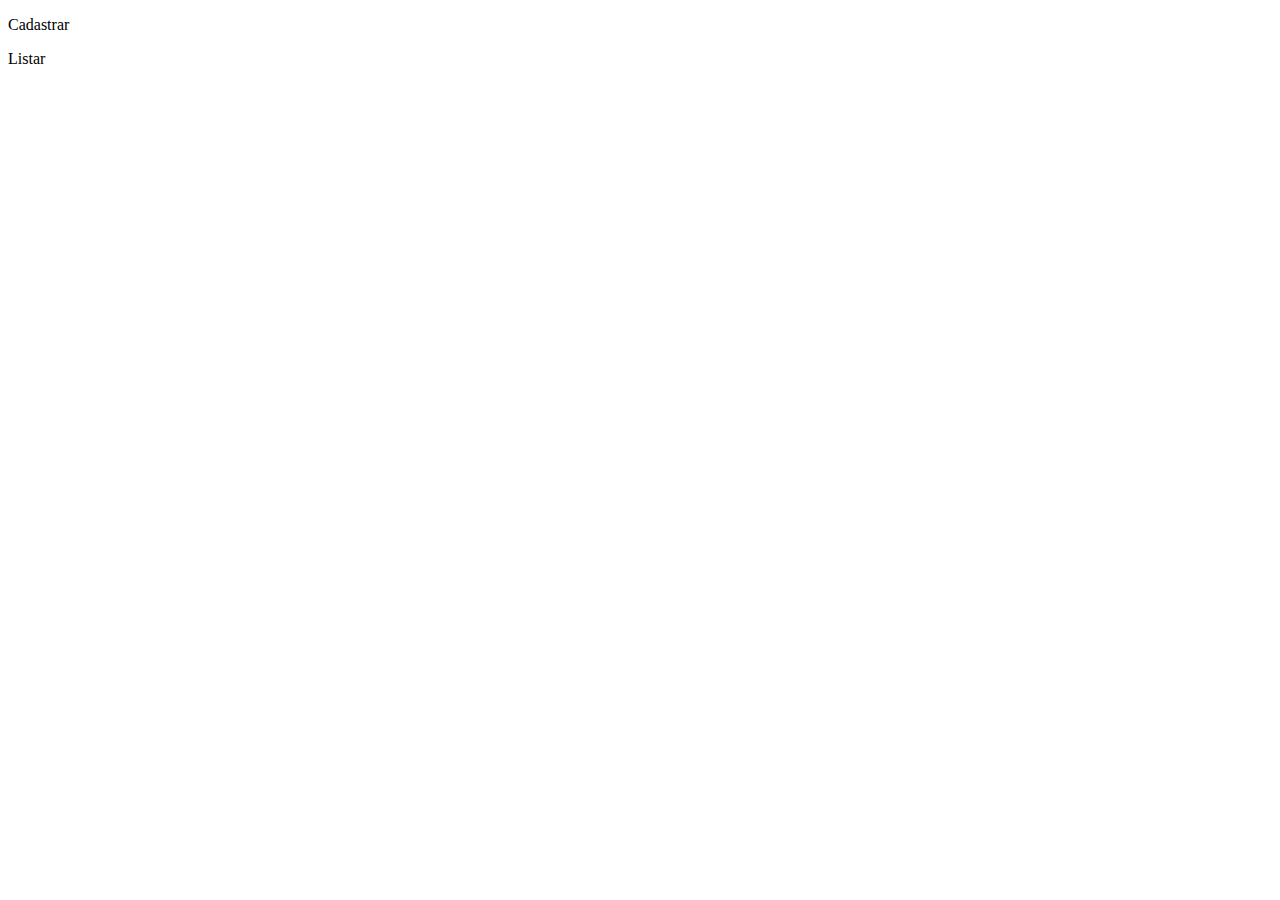
==== CrudPessoa-Front-End/index.html @ 6b9a9008 "Front-end" ====
<!DOCTYPE html>
<html>
<head>
    <meta charset="utf-8" />
    <title>Registro de pessoas</title>
<body> 
    <div class="opcoes">
        <div>
            <!-- <label>Pessoa</label>
            <input type="button" value="Cadastrar" onclick="CarregarTelaCadastroPessoa()"/>
            <input type="button" value="Listar" onclick="CarregarTelaListagemPessoas()"/> -->
            <dl onclick="CarregarTelaCadastroPessoa()">
                Cadastrar
            </dl>
            <!-- <dl onclick="alert('Alterar')">
                Alterar
            </dl> -->
            <dl onclick="CarregarTelaListagemPessoas()">
                Listar
            </dl>
            <!-- <dl>
                Listar usando critério
            </dl>             -->
            <!-- <input type="button" value="Alterar" onclick=""/> -->
        </div>
        <!-- <div>
            <label>Telefone</label>    
            <input type="button" value="Cadastrar" onclick=""/>
            <input type="button" value="Listar" onclick=""/>
            <input type="button" value="Alterar" onclick=""/>
        </div>
        <div>
            <label>Endereço</label>            
            <input type="button" value="Listar" onclick=""/>            
        </div> -->
    </div>
    <div id="tela-selecionada">        
    </div>
</body>
    <script src="app/src/index.js"></script>
</html>
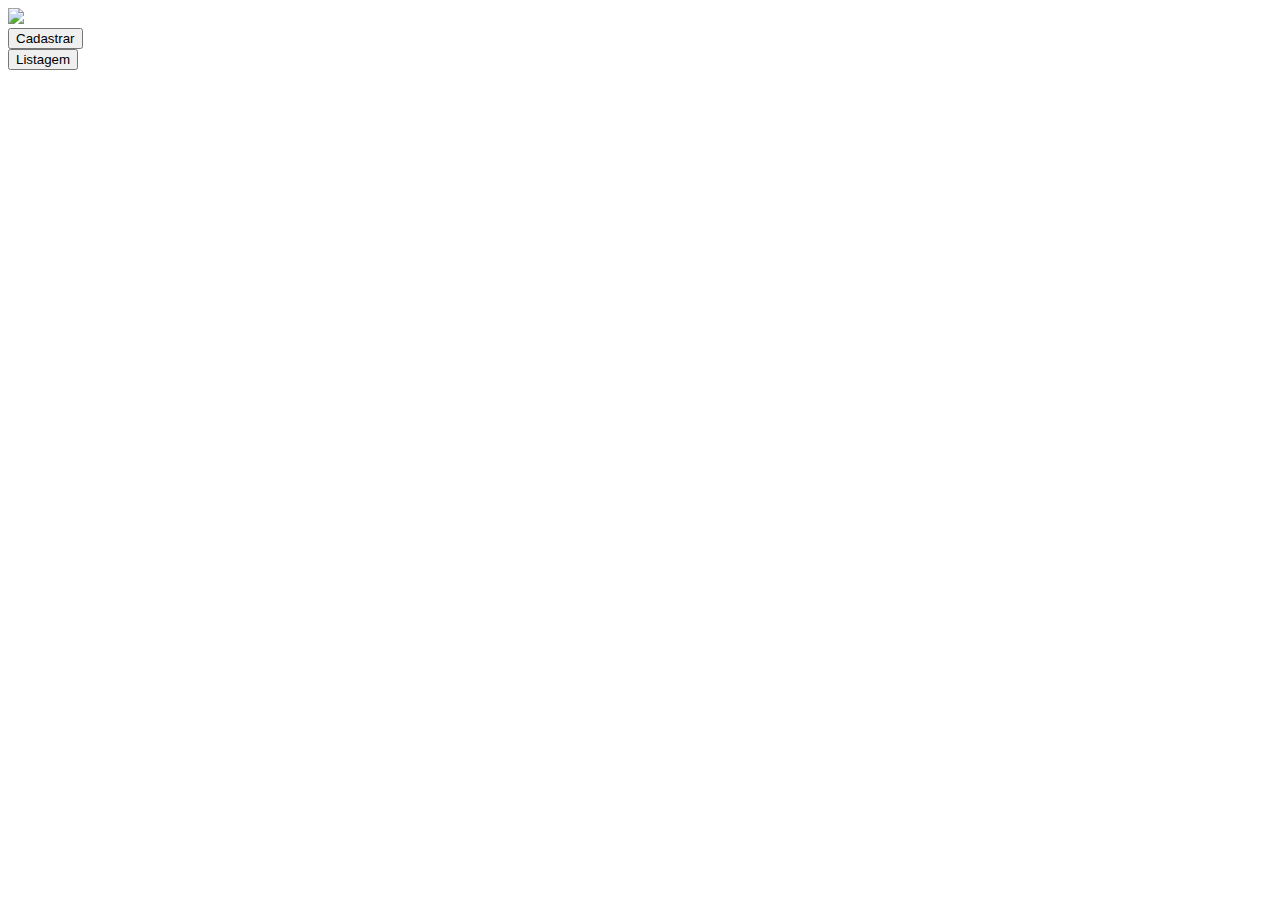
==== commit 297523b2: "Finalização do Crud, ajustes visuais." ====
--- a/CrudPessoa-Front-End/index.html
+++ b/CrudPessoa-Front-End/index.html
@@ -2,40 +2,32 @@
 <html>
 <head>
     <meta charset="utf-8" />
-    <title>Registro de pessoas</title>
-<body> 
-    <div class="opcoes">
-        <div>
-            <!-- <label>Pessoa</label>
-            <input type="button" value="Cadastrar" onclick="CarregarTelaCadastroPessoa()"/>
-            <input type="button" value="Listar" onclick="CarregarTelaListagemPessoas()"/> -->
-            <dl onclick="CarregarTelaCadastroPessoa()">
-                Cadastrar
-            </dl>
-            <!-- <dl onclick="alert('Alterar')">
-                Alterar
-            </dl> -->
-            <dl onclick="CarregarTelaListagemPessoas()">
-                Listar
-            </dl>
-            <!-- <dl>
-                Listar usando critério
-            </dl>             -->
-            <!-- <input type="button" value="Alterar" onclick=""/> -->
-        </div>
-        <!-- <div>
-            <label>Telefone</label>    
-            <input type="button" value="Cadastrar" onclick=""/>
-            <input type="button" value="Listar" onclick=""/>
-            <input type="button" value="Alterar" onclick=""/>
-        </div>
-        <div>
-            <label>Endereço</label>            
-            <input type="button" value="Listar" onclick=""/>            
-        </div> -->
-    </div>
-    <div id="tela-selecionada">        
-    </div>
-</body>
+    <title>Crud de pessoas</title>
+    <link href="https://cdn.jsdelivr.net/npm/bootstrap@5.2.2/dist/css/bootstrap.min.css" rel="stylesheet" integrity="sha384-Zenh87qX5JnK2Jl0vWa8Ck2rdkQ2Bzep5IDxbcnCeuOxjzrPF/et3URy9Bv1WTRi" crossorigin="anonymous">
+</head>
+    <body> 
+        <section class="vh-100 gradient-custom">
+            <div class="container py-5 h-100">
+              <div class="row d-flex justify-content-center align-items-center h-100">
+                <div class="col-12 col-md-8 col-lg-6 col-xl-5">
+                  <div class="card text-white" style="border-radius: 1rem;">
+                    <img src="https://d2q79iu7y748jz.cloudfront.net/s/_squarelogo/256x256/0e151b6a1efc666fa2870a028c3a4f57" class="mx-auto d-block">
+                    <div class="card-body p-5 text-center">                                 
+                      <div class="mb-md-5 mt-md-4 pb-5">          
+                        <div class="form-outline form-white mb-4">
+                          <input type="button" id="typeEmailX" class="form-control btn btn-primary" onclick="CarregarTelaCadastroPessoa()" value="Cadastrar"/>                          
+                        </div>          
+                        <div class="form-outline form-white mb-4">
+                          <input type="button" id="typePasswordX" class="form-control btn btn-primary" onclick="CarregarTelaListagemPessoas()" value="Listagem"/>                          
+                        </div>
+                      </div>          
+                    </div>
+                  </div>
+                </div>
+              </div>
+            </div>
+          </section>        
+    </body>
     <script src="app/src/index.js"></script>
+    <script src="https://cdn.jsdelivr.net/npm/bootstrap@5.2.2/dist/js/bootstrap.bundle.min.js" integrity="sha384-OERcA2EqjJCMA+/3y+gxIOqMEjwtxJY7qPCqsdltbNJuaOe923+mo//f6V8Qbsw3" crossorigin="anonymous"></script>    
 </html>